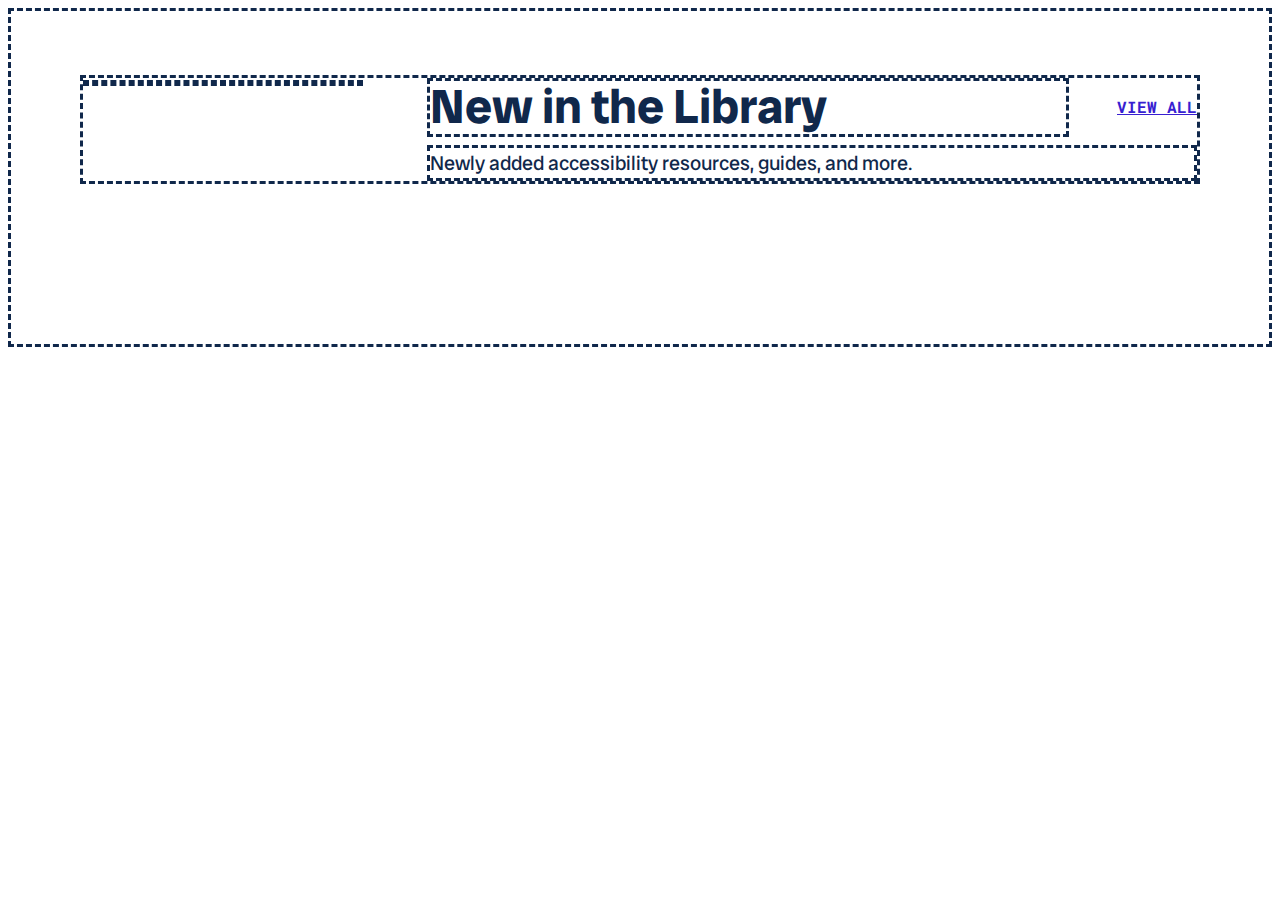
==== fep/src/stark/index-1.html @ ca8812d1 "exemplo stark" ====
<!DOCTYPE html>
<html lang="en">
    <head>
        <meta charset="UTF-8" />
        <meta name="viewport" content="width=device-width, initial-scale=1.0" />
        <title>Stark</title>
        <link rel="stylesheet" href="./style/style-1.css" />        
    </head>
    <body>
        <div class="middle">
          <div class="middle__wrapper">
            <div class="sidebar">
            </div>
            <main class="main">
              <header class="header">
                <div class="header__title">New in the Library</div>
                <div class="header__description">
                  Newly added accessibility resources, guides, and more.
                </div>
                <a class="header__view-all"href="#">view all</a>
              </header>
            </main>
            </div>
        </div>
    </body>
</html>
---- fep/src/stark/style/style-1.css ----
@import 'https://fonts.googleapis.com/css2?family=Radio+Canada+Big:ital,wght@0,400..700;1,400..700&family=Roboto+Mono:ital,wght@0,100..700;1,100..700&display=swap';

* {
    box-sizing: border-box;
}

/* Define a fonte e a cor padrão para o texto da página */
body {
  font-family: "Radio Canada Big", sans-serif;
  color: #10284b;
}

div {
    border-style: dashed;
}

/* Estiliza o container principal para centralizar e ajustar o espaçamento ao redor do conteúdo */
.middle {
    padding-block: 4rem 10rem;
     /* Espaçamento superior e inferior */
    padding-inline: 1.5rem; /* Espaçamento nas laterais */
}

/* Define o layout da página com duas colunas:
   - Uma coluna estreita para a barra lateral
   - Uma coluna maior para o conteúdo principal */
.middle__wrapper {
    display: grid;
    grid-template-columns: 17.5rem auto; /* Define largura da barra lateral e da coluna principal */
    column-gap: 4rem;
    max-width: 70rem; /* Largura máxima do conteúdo */
    margin-inline: auto; /* Centraliza o conteúdo */
}

/* Estiliza a barra lateral para que ela fique fixa ao rolar a página */
.sidebar {
    position: sticky; /* Permite que a barra lateral fique fixa ao rolar */
    top: 5rem; /* Define a distância do topo da tela */
    align-self: start; /* Alinha o início do conteúdo da barra lateral */
}

/* Configura o layout da área principal para exibir as colunas automaticamente */
.main {
    display: grid;
    grid-template-columns: repeat(auto-fit, minmax(15.625rem, 1fr)); /* Ajusta a largura mínima das colunas */
     /* Espaçamento entre as colunas */
    column-gap: 2rem;
}
  
/* Define o layout do cabeçalho para organizar o título, descrição e link "view all" */
.header {
    display: grid;
    grid-template-rows: auto auto; /* Define duas linhas para o título e descrição */
    grid-template-columns: auto min-content; /* Aloca espaço para o título e o link "view all" */
    grid-column: 1/-1; /* Cabeçalho ocupa a largura total */
    gap: 0.5rem 3rem; /* Espaçamento entre as linhas e colunas */
    margin-top: 64px; /* Espaçamento superior */
}

/* Remove o espaçamento superior para o primeiro cabeçalho */
.header:first-child {
    margin-top: 0;
}

/* Estiliza o título do cabeçalho */
.header__title {
    grid-row: 1; /* Coloca o título na primeira linha */
    grid-column: 1; /* Coloca o título na primeira coluna */
    font-family: Radio Canada Big, sans-serif;
    font-size: 3rem; /* Tamanho grande para destaque */
    font-weight: 900; /* Fonte negrito */
    line-height: 1.1; /* Espaçamento entre linhas */
    color: #10284b; /* Cor azul */
}

/* Estiliza a descrição do cabeçalho */
.header__description {
    grid-row: 2; /* Coloca a descrição na segunda linha */
    grid-column: 1/-1; /* Ocupa toda a largura */
    font-family: Radio Canada Big, sans-serif;
    font-size: 1.25rem; /* Tamanho da fonte */
    font-weight: 400; /* Peso da fonte normal */
    line-height: 1.5; /* Espaçamento entre linhas */
    color: #10284b; /* Cor azul */
}

/* Estiliza o link "view all" */
.header__view-all {
    display: block;
    grid-row: 1; /* Coloca o link na primeira linha */
    grid-column: -2; /* Alinha o link à direita */
    align-self: center; /* Centraliza verticalmente */
    font-family: "Roboto Mono", monospace;
    text-transform: uppercase; /* Transforma o texto em maiúsculas */
    text-wrap: nowrap;
    font-size: 1rem; /* Tamanho da fonte */
    font-weight: 700; /* Negrito */
    line-height: 1.4; /* Espaçamento entre linhas */
    color: #381fd1; /* Cor azul escuro */
}
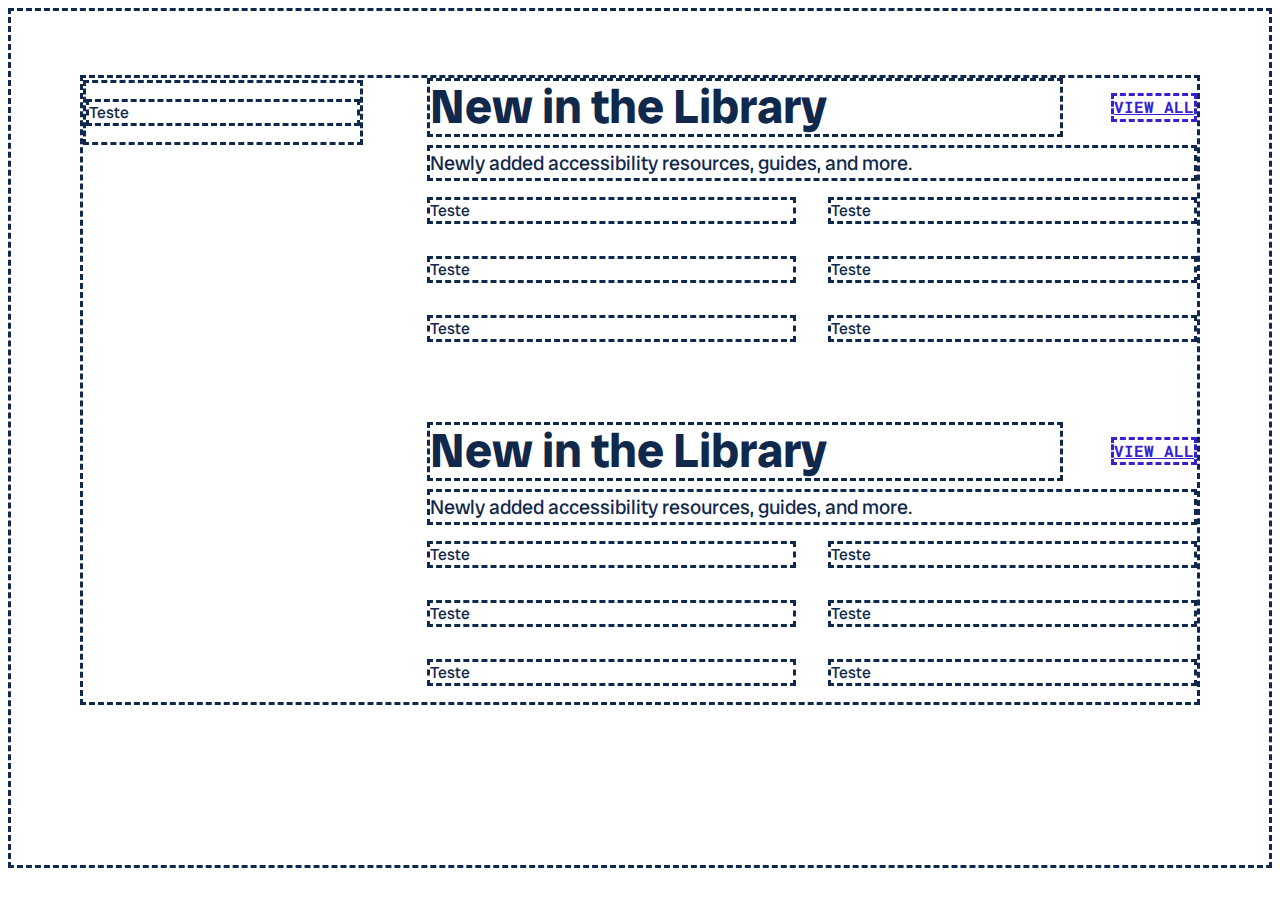
==== commit 15d308f1: "modificações em aula" ====
--- a/fep/src/stark/index-1.html
+++ b/fep/src/stark/index-1.html
@@ -10,6 +10,7 @@
         <div class="middle">
           <div class="middle__wrapper">
             <div class="sidebar">
+              <p>Teste</p>
             </div>
             <main class="main">
               <header class="header">
@@ -17,10 +18,29 @@
                 <div class="header__description">
                   Newly added accessibility resources, guides, and more.
                 </div>
-                <a class="header__view-all"href="#">view all</a>
+                <a class="header__view-all" href="#">view all</a>
               </header>
+              <p>Teste</p>
+              <p>Teste</p>
+              <p>Teste</p>
+              <p>Teste</p>
+              <p>Teste</p>
+              <p>Teste</p>
+              <header class="header">
+                <div class="header__title">New in the Library</div>
+                <div class="header__description">
+                  Newly added accessibility resources, guides, and more.
+                </div>
+                <a class="header__view-all" href="#">view all</a>
+              </header>
+              <p>Teste</p>
+              <p>Teste</p>
+              <p>Teste</p>
+              <p>Teste</p>
+              <p>Teste</p>
+              <p>Teste</p>
             </main>
-            </div>
+          </div>
         </div>
     </body>
 </html>--- a/fep/src/stark/style/style-1.css
+++ b/fep/src/stark/style/style-1.css
@@ -16,8 +16,7 @@
 
 /* Estiliza o container principal para centralizar e ajustar o espaçamento ao redor do conteúdo */
 .middle {
-    padding-block: 4rem 10rem;
-     /* Espaçamento superior e inferior */
+    padding-block: 4rem 10rem; /* Espaçamento superior e inferior */
     padding-inline: 1.5rem; /* Espaçamento nas laterais */
 }
 
@@ -37,6 +36,10 @@
     position: sticky; /* Permite que a barra lateral fique fixa ao rolar */
     top: 5rem; /* Define a distância do topo da tela */
     align-self: start; /* Alinha o início do conteúdo da barra lateral */
+}
+
+p {
+    border-style: dashed;
 }
 
 /* Configura o layout da área principal para exibir as colunas automaticamente */
@@ -66,29 +69,28 @@
 .header__title {
     grid-row: 1; /* Coloca o título na primeira linha */
     grid-column: 1; /* Coloca o título na primeira coluna */
-    font-family: Radio Canada Big, sans-serif;
     font-size: 3rem; /* Tamanho grande para destaque */
     font-weight: 900; /* Fonte negrito */
     line-height: 1.1; /* Espaçamento entre linhas */
-    color: #10284b; /* Cor azul */
 }
 
 /* Estiliza a descrição do cabeçalho */
 .header__description {
     grid-row: 2; /* Coloca a descrição na segunda linha */
     grid-column: 1/-1; /* Ocupa toda a largura */
-    font-family: Radio Canada Big, sans-serif;
     font-size: 1.25rem; /* Tamanho da fonte */
     font-weight: 400; /* Peso da fonte normal */
     line-height: 1.5; /* Espaçamento entre linhas */
-    color: #10284b; /* Cor azul */
+}
+
+a {
+    border-style: dashed;
 }
 
 /* Estiliza o link "view all" */
 .header__view-all {
-    display: block;
     grid-row: 1; /* Coloca o link na primeira linha */
-    grid-column: -2; /* Alinha o link à direita */
+    grid-column: 2; /* Alinha o link à direita */
     align-self: center; /* Centraliza verticalmente */
     font-family: "Roboto Mono", monospace;
     text-transform: uppercase; /* Transforma o texto em maiúsculas */
